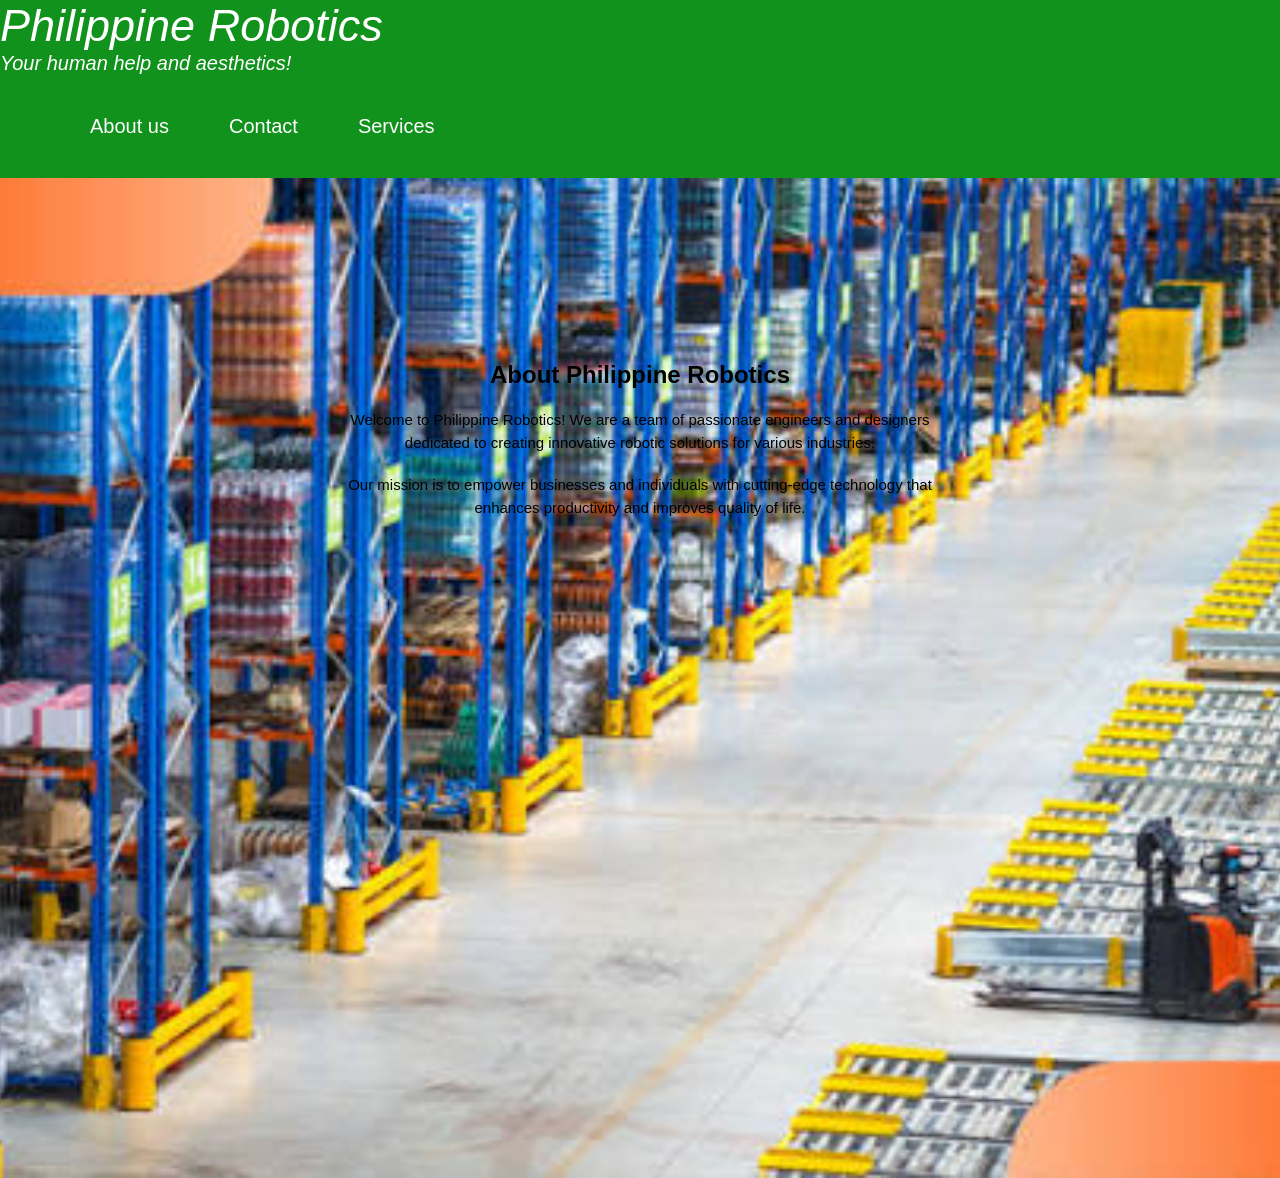
==== about.html @ da32e129 "Create about.html for Philippine Robotics Added a new about page with information about Philippine R" ====
<!DOCTYPE html>
<html lang="en">
<head>
    <meta charset="UTF-8">
    <meta name="viewport" content="width=device-width, initial-scale=1.0">
    <title>Philippine Robotics - About Us</title>
    <link rel="stylesheet" href="styles.css">
</head>
<body>
    <header>
        <nav id="tabpage">
            <name>Philippine Robotics</name>
            <br>
            <byline>Your human help and aesthetics!</byline>
        </nav>
        <div class="menu">
            <ul class="nav-links">
                <li><a href="about.html">About us</a></li>
                <li><a href="contactus.html">Contact</a></li>
                <li><a href="services.html">Services</a></li>
            </ul>
        </div>
    </header>

    <main>
        <div class="container">
            <img src="mainPage1.jpg" alt="Main Page 1" class="bg-image" width="2000px" height="1000px">
            <div class="text-overlay">
                <h1>About Philippine Robotics</h1>
                <p>Welcome to Philippine Robotics! We are a team of passionate engineers and designers dedicated to creating innovative robotic solutions for various industries.</p>
                <p>Our mission is to empower businesses and individuals with cutting-edge technology that enhances productivity and improves quality of life.</p>
            </div>
        </div>
    </main>
</body>
</html>
---- styles.css ----
* {
    margin: 0;
    padding: 0;
    box-sizing: border-box;
}

header {
    background-color: rgb(17, 146, 28);
}

#tabpage {
    font-family: 'Trebuchet MS', 'Lucida Sans Unicode', 'Lucida Grande', 'Lucida Sans', Arial, sans-serif;
    font-size: 20px;
    color: rgb(255, 255, 255);
    font-style: italic;
    justify-content: right;
}

/* for mobile devices */
@media (max-width: 768px) {
    body {
        background-color: rgba(255, 255, 255, 0.9);
    }
    #tabpage {
        font-size: 35px;
    }
    .container {
        height: 100%;
        background-color: rgba(255, 255, 255, 0.9);
    }  

    .nav-links {
        flex-direction: column;
        align-items: center;
    }

    .img {
        max-width: 50%;
        height: auto;
    }

    .bg-image {
        width: 500px;
        height: 500px;
    }

    .product-card {
        width: auto;
        display: auto;
    }

    .grid-container {
        display: flex;
        flex-direction: column;
        align-items: center;
    }
}


.nav-links {
    display: flex;
    justify-content: space-between;
    align-items: center;
    padding: 15px 30px;
    font-family: 'Trebuchet MS', 'Lucida Sans Unicode', 'Lucida Grande', 'Lucida Sans', Arial, sans-serif;
}

.nav-links li {
    padding: 10px 15px;
    border-radius: 5px;
    transition: background-color 0.3s ease;
}

.nav-links li:hover {
    background-color: #000000;
    color: #fff;
    cursor: pointer;
}

.nav-links a {

    color: rgb(255, 255, 255);
    padding: 10px 15px;
}

.menu {
    justify-content: space-between;
    display: flex;
    align-items: center;
    padding: 15px 30px;
    width: 100%;
    top: 0%;
    left: 0%;
    z-index: 1000;
}

.container {
    display: flex;
    flex-direction: column;
    align-items: center;
    justify-content: center;
    font-family: 'Trebuchet MS', 'Lucida Sans Unicode', 'Lucida Grande', 'Lucida Sans', Arial, sans-serif;
    background-color: rgba(255, 255, 255, 0.9);
    animation: fadeIn 1s ease-in-out;
}

p {
    font-size: 15px;
    text-align: center;
    margin-bottom: 20px;
    line-height: 1.5;
    animation: fadeIn 1s ease-in-out;
}

.shop-now {
    display: flex;
    justify-content: center;
    width: 100vw;
    height: 100%;
    font-size: 100px;
}

name {
    font-size: 45px;
    justify-content: center;
    margin-bottom: 20px;
}

label {
    font-size: 20px;
    text-align: center;
    margin-bottom: 20px;

}

input {
    padding: 10px;
    font-size: 16px;
    border: 1px solid #ccc;
    border-radius: 4px;
    width: 100%;
    box-sizing: border-box;
    margin-bottom: 20px;
}

button {
    background-color: #4CAF50;
    color: white;
    padding: 10px 20px;
    border: none;
    border-radius: 4px;
    cursor: pointer;
    font-family: 'Trebuchet MS', 'Lucida Sans Unicode', 'Lucida Grande', 'Lucida Sans', Arial, sans-serif;
    display: flex;
    align-items: center;
    place-content: center;
    margin: 0 auto;
    animation: fadeIn 1s ease-in-out;

}

button:hover {
    background-color: #45a049;
    color: #fff;
    cursor: pointer;
}

byline {
    font-size: 20px;
    justify-content: center;
    margin-bottom: 20px;
    font-family: 'Trebuchet MS', 'Lucida Sans Unicode', 'Lucida Grande', 'Lucida Sans', Arial, sans-serif;
}

.product-selection {
    justify-content: center;
    padding: 20px;
    font-family: 'Trebuchet MS', 'Lucida Sans Unicode', 'Lucida Grande', 'Lucida Sans', Arial, sans-serif;
    text-align: center;
}

.text-overlay {
    position: absolute;
    top: 50%;
    left: 50%;
    transform: translate(-50%, -50%);
    text-align: center;
    color: rgb(0, 0, 0);
}

.bg-image {
    width: 2000px;
    height: 1000px;
    object-fit: cover;
}

.product-select {
    display: flex;
    flex-direction: column;
    align-items: center;
    justify-content: center;
    padding: 20px;
    border: 1px solid #ccc;
    border-radius: 5px;
    width: 300px;
    transition: transform 0.3s ease;
    font-family: 'Trebuchet MS', 'Lucida Sans Unicode', 'Lucida Grande', 'Lucida Sans', Arial, sans-serif;
}

h2 {
    font-size: 16px;
    margin-bottom: 10px;
    font-family: 'Trebuchet MS', 'Lucida Sans Unicode', 'Lucida Grande', 'Lucida Sans', Arial, sans-serif;
    animation: fadeIn 1s ease-in-out;
}

ul {
    list-style-type: none;
    padding: 0;
    font-family: 'Trebuchet MS', 'Lucida Sans Unicode', 'Lucida Grande', 'Lucida Sans', Arial, sans-serif;
    font-size: 20px;
    animation: fadeIn 1s ease-in-out;
}

a {
    font-family: 'Trebuchet MS', 'Lucida Sans Unicode', 'Lucida Grande', 'Lucida Sans', Arial, sans-serif;
    align-items: center;
    text-decoration: none;
    place-content: center;
    justify-content: center;
}

h1 {
    font-size: 24px;
    margin-bottom: 20px;
    font-family: 'Trebuchet MS', 'Lucida Sans Unicode', 'Lucida Grande', 'Lucida Sans', Arial, sans-serif;
    animation: fadeIn 1s ease-in-out;
}

@keyframes fadeIn {
    from { opacity: 0; }
    to { opacity: 1; }
}

img {
    animation: fadeIn 1s ease-in-out;
    width: 150px;
    height: 150px;
}

.container-services {
    display: flex;
    flex-direction: column;
    align-items: center;
    justify-content: center;
    font-family: 'Trebuchet MS', 'Lucida Sans Unicode', 'Lucida Grande', 'Lucida Sans', Arial, sans-serif;
    background-color: rgba(255, 255, 255, 0.9);
    animation: fadeIn 1s ease-in-out;
    border-radius: 10px;
}

.product-card {
    display: flex;
    flex-direction: column;
    align-items: center;
    justify-content: center;
    padding: 20px;
    border: 1px solid #ccc;
    border-radius: 5px;
    width: 300px;
    transition: transform 0.3s ease;
    font-family: 'Trebuchet MS', 'Lucida Sans Unicode', 'Lucida Grande', 'Lucida Sans', Arial, sans-serif;
}

.grid-container {
    display: flex;
    grid-template-columns: repeat(auto-fit, minmax(300px, 1fr));
    gap: 20px;
    padding: 20px;
    font-family: 'Trebuchet MS', 'Lucida Sans Unicode', 'Lucida Grande', 'Lucida Sans', Arial, sans-serif;
}
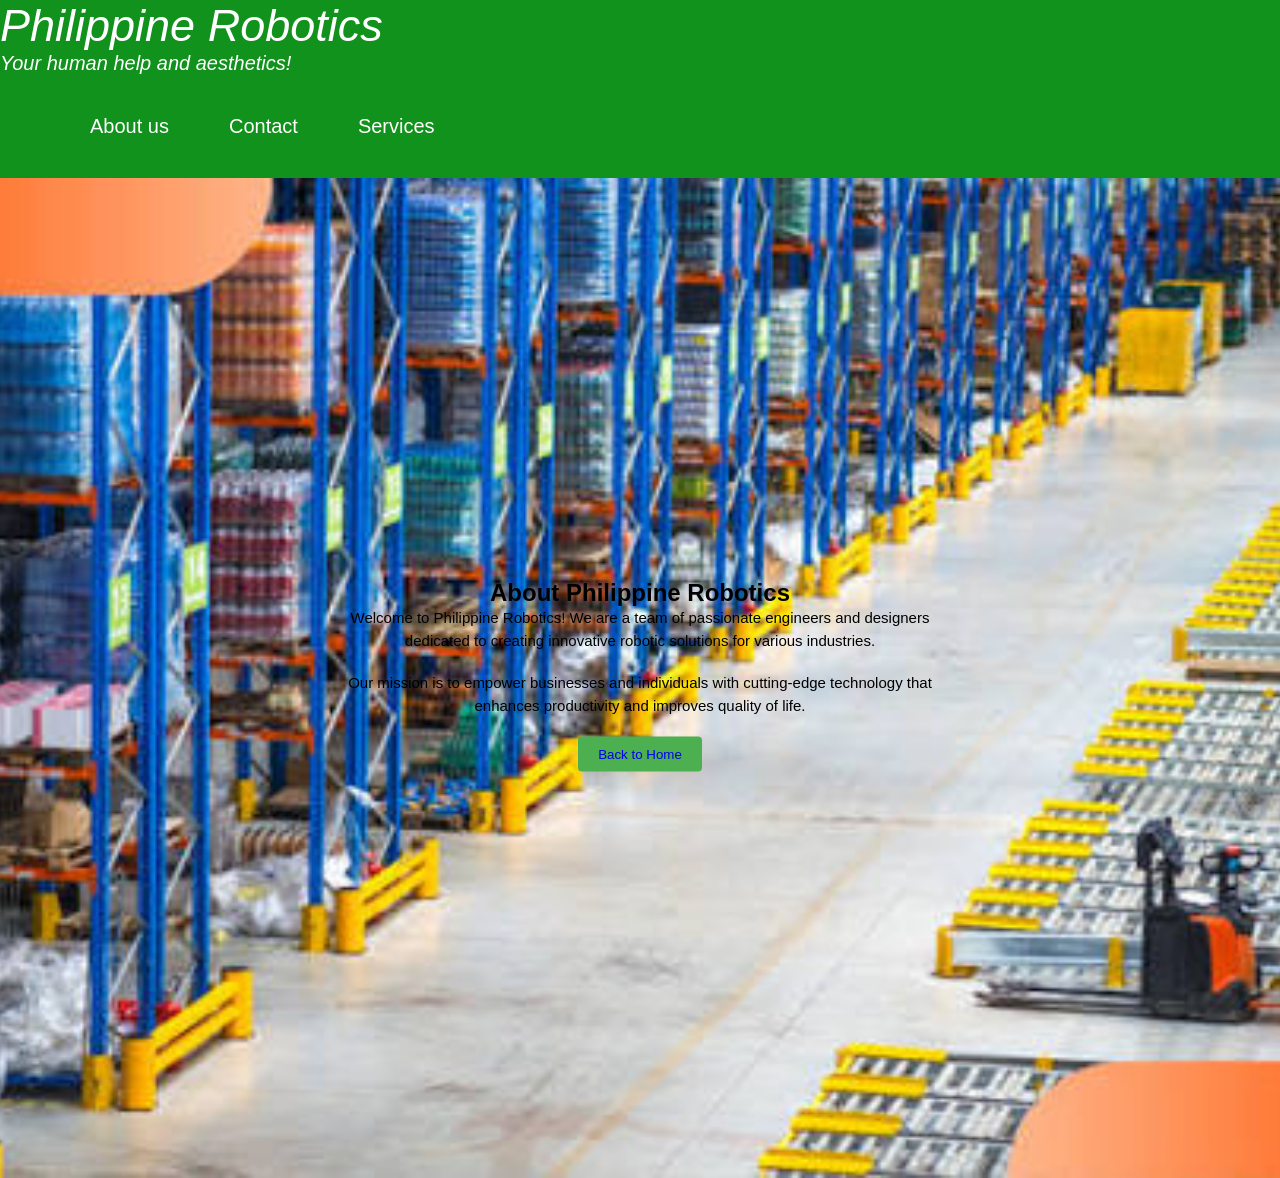
==== commit 06e29ee2: "Add navigation button and script tag in about.html Added a script tag for external JavaScript and a " ====
--- a/about.html
+++ b/about.html
@@ -29,8 +29,10 @@
                 <h1>About Philippine Robotics</h1>
                 <p>Welcome to Philippine Robotics! We are a team of passionate engineers and designers dedicated to creating innovative robotic solutions for various industries.</p>
                 <p>Our mission is to empower businesses and individuals with cutting-edge technology that enhances productivity and improves quality of life.</p>
+                <button><a href="index.html">Back to Home</a></button>
             </div>
         </div>
     </main>
+    <script src="script.js"></script>
 </body>
 </html>
--- a/styles.css
+++ b/styles.css
@@ -54,6 +54,13 @@
         flex-direction: column;
         align-items: center;
     }
+
+    .text-overlay {
+        position: static;
+        transform: none;
+        text-align: center;
+        color: rgb(0, 0, 0);
+    }
 }
 
 
@@ -63,12 +70,14 @@
     align-items: center;
     padding: 15px 30px;
     font-family: 'Trebuchet MS', 'Lucida Sans Unicode', 'Lucida Grande', 'Lucida Sans', Arial, sans-serif;
+    left: 100%;
 }
 
 .nav-links li {
     padding: 10px 15px;
     border-radius: 5px;
     transition: background-color 0.3s ease;
+    left: 100%;
 }
 
 .nav-links li:hover {
@@ -81,6 +90,7 @@
 
     color: rgb(255, 255, 255);
     padding: 10px 15px;
+    left: 100%;
 }
 
 .menu {
@@ -177,11 +187,13 @@
     padding: 20px;
     font-family: 'Trebuchet MS', 'Lucida Sans Unicode', 'Lucida Grande', 'Lucida Sans', Arial, sans-serif;
     text-align: center;
+    border: 1px solid #ccc;
+    border-radius: 5px;
 }
 
 .text-overlay {
     position: absolute;
-    top: 50%;
+    top: 75%;
     left: 50%;
     transform: translate(-50%, -50%);
     text-align: center;
@@ -228,11 +240,11 @@
     text-decoration: none;
     place-content: center;
     justify-content: center;
+    left: 100%;
 }
 
 h1 {
     font-size: 24px;
-    margin-bottom: 20px;
     font-family: 'Trebuchet MS', 'Lucida Sans Unicode', 'Lucida Grande', 'Lucida Sans', Arial, sans-serif;
     animation: fadeIn 1s ease-in-out;
 }
@@ -279,3 +291,35 @@
     padding: 20px;
     font-family: 'Trebuchet MS', 'Lucida Sans Unicode', 'Lucida Grande', 'Lucida Sans', Arial, sans-serif;
 }
+
+.about-content {
+    display: flex;
+    flex-direction: column;
+    align-items: center;
+    justify-content: center;
+    font-family: 'Trebuchet MS', 'Lucida Sans Unicode', 'Lucida Grande', 'Lucida Sans', Arial, sans-serif;
+    background-color: rgba(255, 255, 255, 0.9);
+    animation: fadeIn 1s ease-in-out;
+    border-radius: 10px;
+}
+
+.service-card {
+    display: flex;
+    flex-direction: column;
+    align-items: center;
+    justify-content: center;
+    padding: 20px;
+    border: 1px solid #ccc;
+    border-radius: 5px;
+    width: 300px;
+    transition: transform 0.3s ease;
+    font-family: 'Trebuchet MS', 'Lucida Sans Unicode', 'Lucida Grande', 'Lucida Sans', Arial, sans-serif;
+}
+
+.service-grid {
+    display: flex;
+    grid-template-columns: repeat(auto-fit, minmax(300px, 1fr));
+    gap: 20px;
+    padding: 20px;
+    font-family: 'Trebuchet MS', 'Lucida Sans Unicode', 'Lucida Grande', 'Lucida Sans', Arial, sans-serif;
+}
